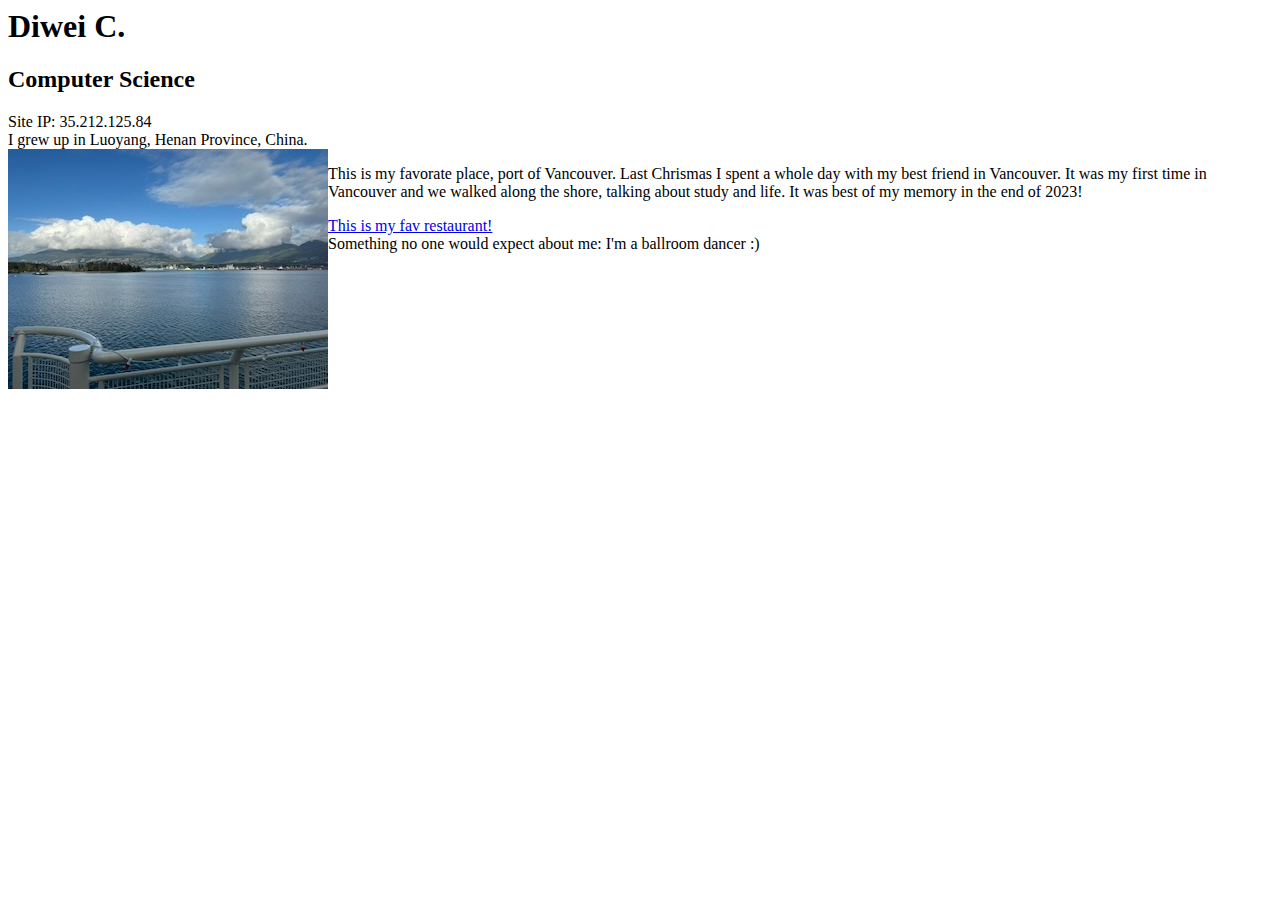
==== index.html @ 3bdb2644 "Rename hw1.html to index.html" ====
<html>
    <head>
    </head>
    <body>
        <header>
            <h1>Diwei C.</h1>
            <h2>Computer Science</h2>
        </header>
        Site IP: 35.212.125.84 <br/>
        I grew up in Luoyang, Henan Province, China.<br/>
        
        <div style="float: left;">
            <img src="vancouver.jpeg" />
        </div>
        <p> This is my favorate place, port of Vancouver. 
            Last Chrismas I spent a whole day with my best friend in Vancouver. 
            It was my first time in Vancouver and we walked along the shore, 
            talking about study and life. It was best of my memory in the 
            end of 2023!
        </p>
        <a href="https://www.sakananewbrunswick.com" target="_blank">
            This is my fav restaurant!</a><br/>
        Something no one would expect about me: I'm a ballroom dancer :) <br/>

    </body>
</html>
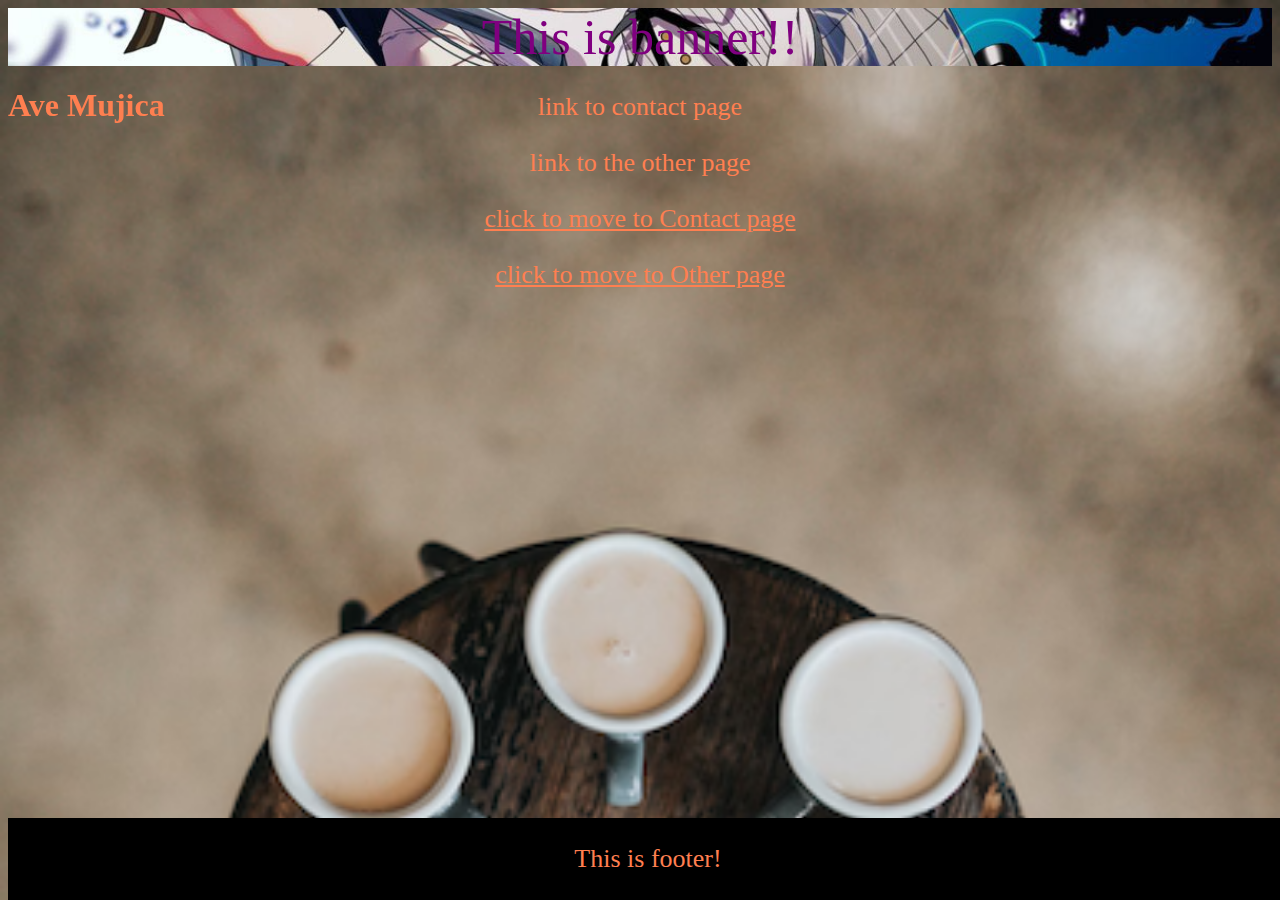
==== commit 1bcf1f87: "add hw2 business website and test pictures" ====
--- a/index.html
+++ b/index.html
@@ -1,26 +1,29 @@
+<!DOCTYPE html>
 <html>
     <head>
+        <title>hw2 Diwei Chen</title>
+        <link rel="stylesheet" href="hw2styles.css">
     </head>
     <body>
-        <header>
-            <h1>Diwei C.</h1>
-            <h2>Computer Science</h2>
-        </header>
-        Site IP: 35.212.125.84 <br/>
-        I grew up in Luoyang, Henan Province, China.<br/>
-        
-        <div style="float: left;">
-            <img src="vancouver.jpeg" />
-        </div>
-        <p> This is my favorate place, port of Vancouver. 
-            Last Chrismas I spent a whole day with my best friend in Vancouver. 
-            It was my first time in Vancouver and we walked along the shore, 
-            talking about study and life. It was best of my memory in the 
-            end of 2023!
+        <div id="top">This is banner!!</div>
+
+        <header></header>
+        <h1>Ave Mujica</h1>
+
+        <p>link to contact page</p>
+        <p>link to the other page</p>
+        <p>        
+            <a href="hw2contact.html">
+            click to move to Contact page</a>
         </p>
-        <a href="https://www.sakananewbrunswick.com" target="_blank">
-            This is my fav restaurant!</a><br/>
-        Something no one would expect about me: I'm a ballroom dancer :) <br/>
-
+        <p>        
+            <a href="hw2other.html">
+            click to move to Other page</a>
+        </p>
+        <footer>
+            <p>
+                This is footer!
+            </p>
+        </footer>
     </body>
 </html>
--- a/hw2styles.css
+++ b/hw2styles.css
@@ -0,0 +1,36 @@
+#top {
+    text-align: center; 
+    font-size: 50px; 
+    color: purple;
+    /* position: fixed;  */
+    background-image: url('mujica_bg.jpeg'); 
+    background-size: cover; 
+    background-position: center; 
+    background-repeat: no-repeat; 
+}
+
+
+h1 {
+    position: fixed;
+    /* left: 50%; */
+    /* transform: translate(-50%, -50%); */
+    color: coral;}
+h3 {text-align: center; color: coral;}
+p {text-align: center; font-size: 26px; color: coral;}
+a {color:coral}
+a:hover {color: aqua;}
+body {
+    background-image: url('coffee_bg.png'); 
+    background-size: cover; 
+    background-position: top; 
+    background-repeat: no-repeat; 
+}
+
+footer {
+    text-align: center; 
+    color: whitesmoke;
+    background-color: black;
+    width: 100%;
+    bottom: 0;
+    position: fixed;
+}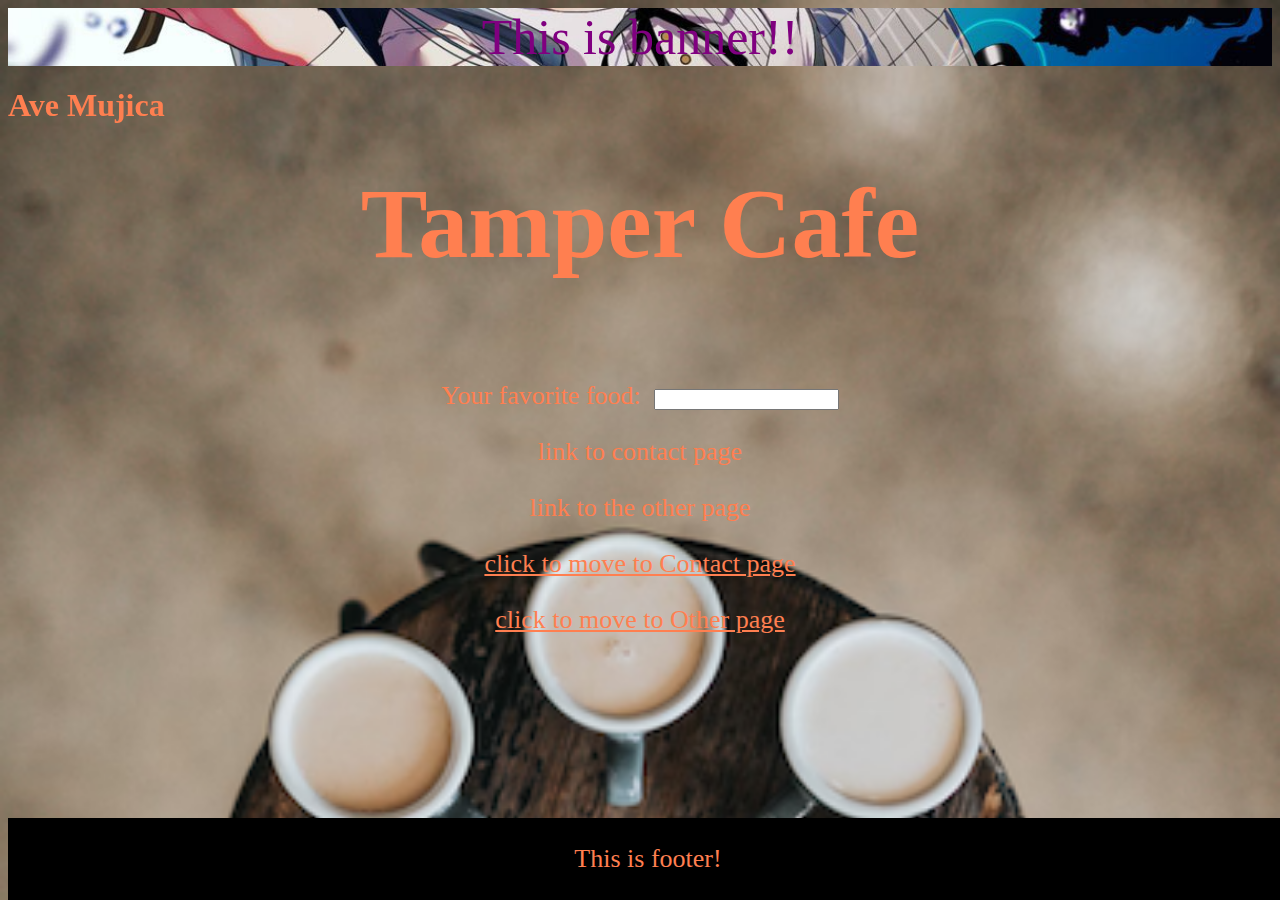
==== commit 304aaa64: "Update index.html" ====
--- a/index.html
+++ b/index.html
@@ -3,13 +3,20 @@
     <head>
         <title>hw2 Diwei Chen</title>
         <link rel="stylesheet" href="hw2styles.css">
+        <style>
+            h3 {font-size: 100px !important;}
+        </style>
     </head>
     <body>
         <div id="top">This is banner!!</div>
-
         <header></header>
         <h1>Ave Mujica</h1>
-
+        <h3>Tamper Cafe</h3>
+        <form action="#">
+            <p>
+                Your favorite food: &nbsp;<input type="text">
+            </p>
+        </form>
         <p>link to contact page</p>
         <p>link to the other page</p>
         <p>        
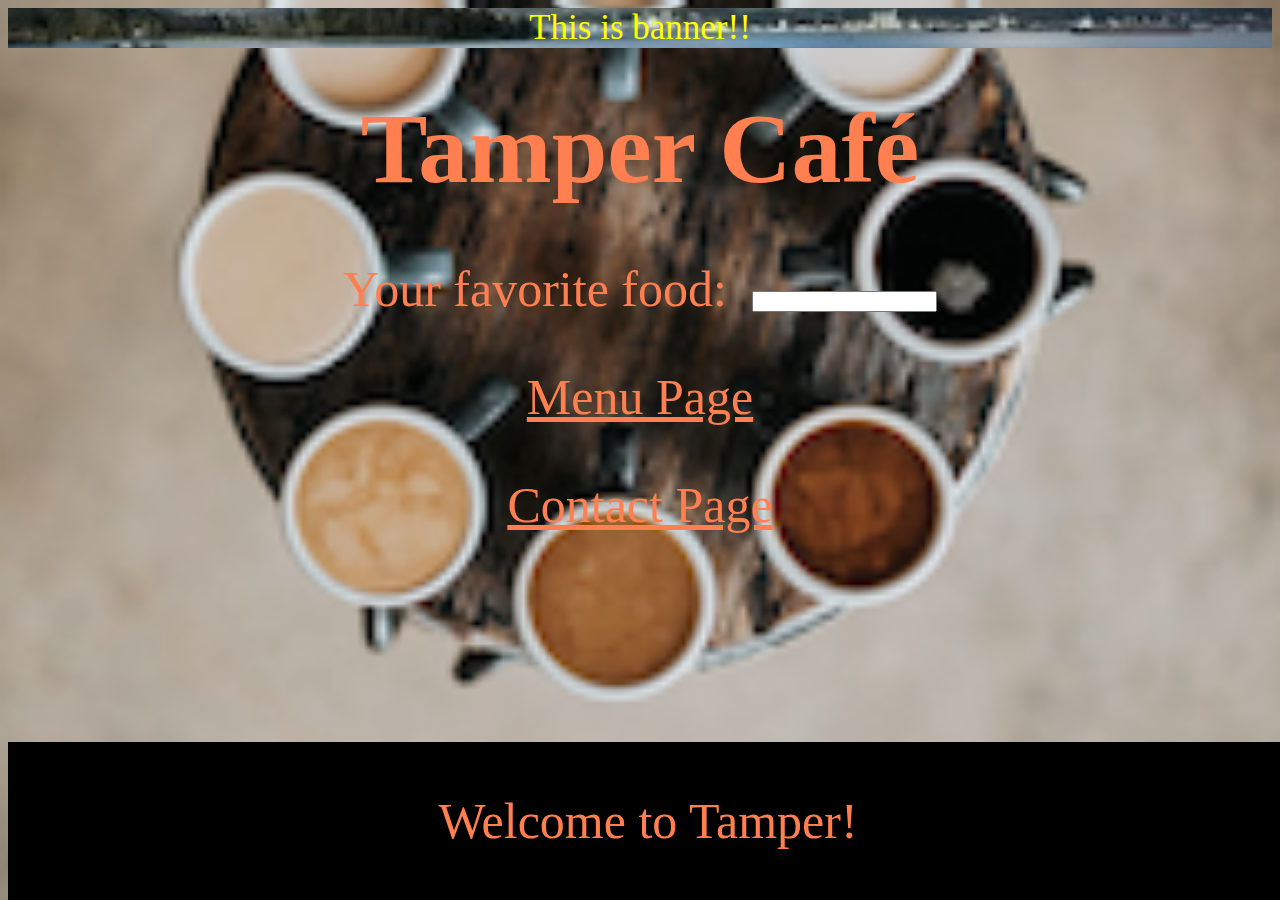
==== commit 8fe1560d: "final ver of hw2" ====
--- a/index.html
+++ b/index.html
@@ -10,26 +10,32 @@
     <body>
         <div id="top">This is banner!!</div>
         <header></header>
-        <h1>Ave Mujica</h1>
-        <h3>Tamper Cafe</h3>
+        <h3>Tamper Café</h3>
+        <br/>        
+        <br/>
+        <br/>
+        <br/>
+        <br/>
+        <br/>
+        <br/>
+        <br/>
+        <br/>
         <form action="#">
             <p>
                 Your favorite food: &nbsp;<input type="text">
             </p>
         </form>
-        <p>link to contact page</p>
-        <p>link to the other page</p>
+        <p>        
+            <a href="hw2other.html">
+            Menu Page</a>
+        </p>
         <p>        
             <a href="hw2contact.html">
-            click to move to Contact page</a>
-        </p>
-        <p>        
-            <a href="hw2other.html">
-            click to move to Other page</a>
+            Contact Page</a>
         </p>
         <footer>
             <p>
-                This is footer!
+                Welcome to Tamper!
             </p>
         </footer>
     </body>
--- a/hw2styles.css
+++ b/hw2styles.css
@@ -1,22 +1,24 @@
 #top {
     text-align: center; 
-    font-size: 50px; 
-    color: purple;
-    /* position: fixed;  */
-    background-image: url('mujica_bg.jpeg'); 
+    font-size: 35px; 
+    color: yellow;
+    background-image: url('vancouver.jpeg'); 
     background-size: cover; 
     background-position: center; 
     background-repeat: no-repeat; 
 }
-
-
 h1 {
     position: fixed;
-    /* left: 50%; */
-    /* transform: translate(-50%, -50%); */
     color: coral;}
-h3 {text-align: center; color: coral;}
-p {text-align: center; font-size: 26px; color: coral;}
+h3 {position: fixed;
+    left: 50%;
+    transform: translate(-50%, -50%);
+    font-size: 100px;
+    text-align: center; 
+    color: coral;}
+p {text-align: center; 
+    font-size: 50px; 
+    color: coral;}
 a {color:coral}
 a:hover {color: aqua;}
 body {
@@ -25,7 +27,6 @@
     background-position: top; 
     background-repeat: no-repeat; 
 }
-
 footer {
     text-align: center; 
     color: whitesmoke;
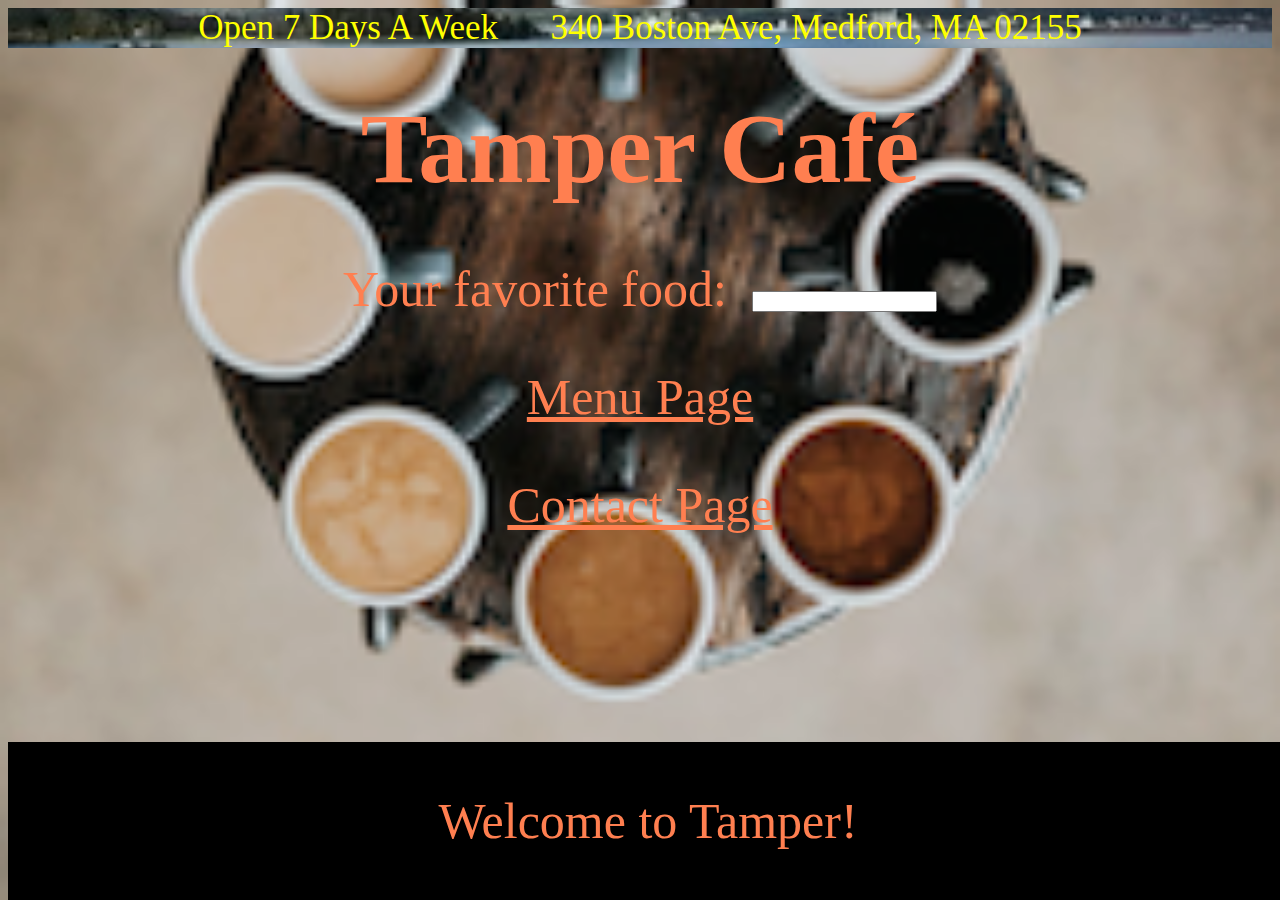
==== commit 16407aed: "Update index.html banner" ====
--- a/index.html
+++ b/index.html
@@ -8,7 +8,7 @@
         </style>
     </head>
     <body>
-        <div id="top">This is banner!!</div>
+        <div id="top">Open 7 Days A Week &nbsp; &nbsp;&nbsp;  340 Boston Ave, Medford, MA 02155</div>
         <header></header>
         <h3>Tamper Café</h3>
         <br/>        
